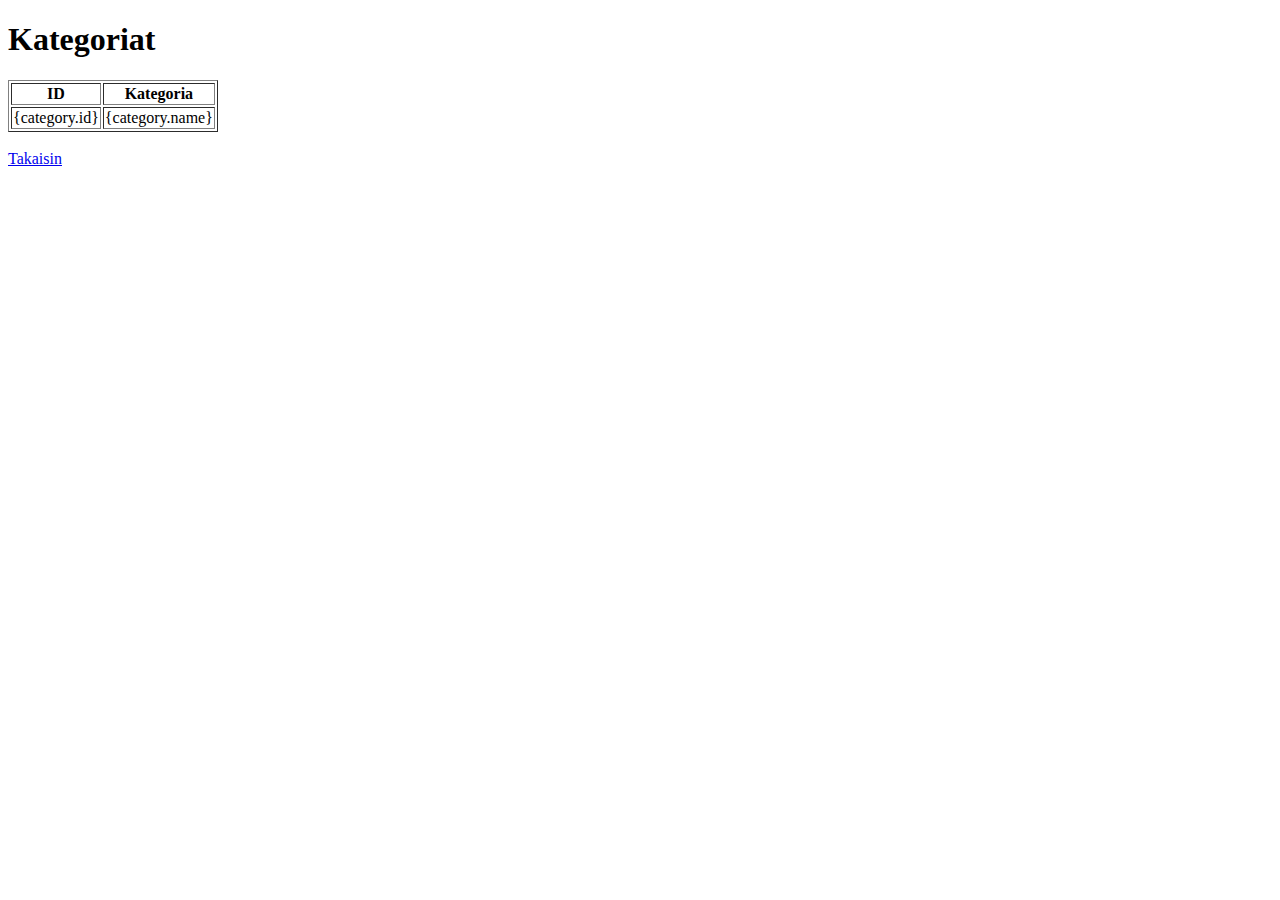
==== harjoitustyo/src/main/resources/templates/categories.html @ a79823c1 "isoi juttui" ====
<!DOCTYPE html>
<html xmlns:th="http://www.thymeleaf.org">
<head>
    <title>Categories</title>
</head>
<body>
    <h1>Kategoriat</h1>
    <table border="1">
        <thead>
            <tr>
                <th>ID</th>
                <th>Kategoria</th>
            </tr>
        </thead>
        <tbody>
            <tr th:each="category : ${categories}">
                <td th:text="${category.id}">{category.id}</td>
                <td th:text="${category.name}">{category.name}</td>
            </tr>
        </tbody>
    </table>

    <br>
    <a href="/">Takaisin</a>
</body>
</html>
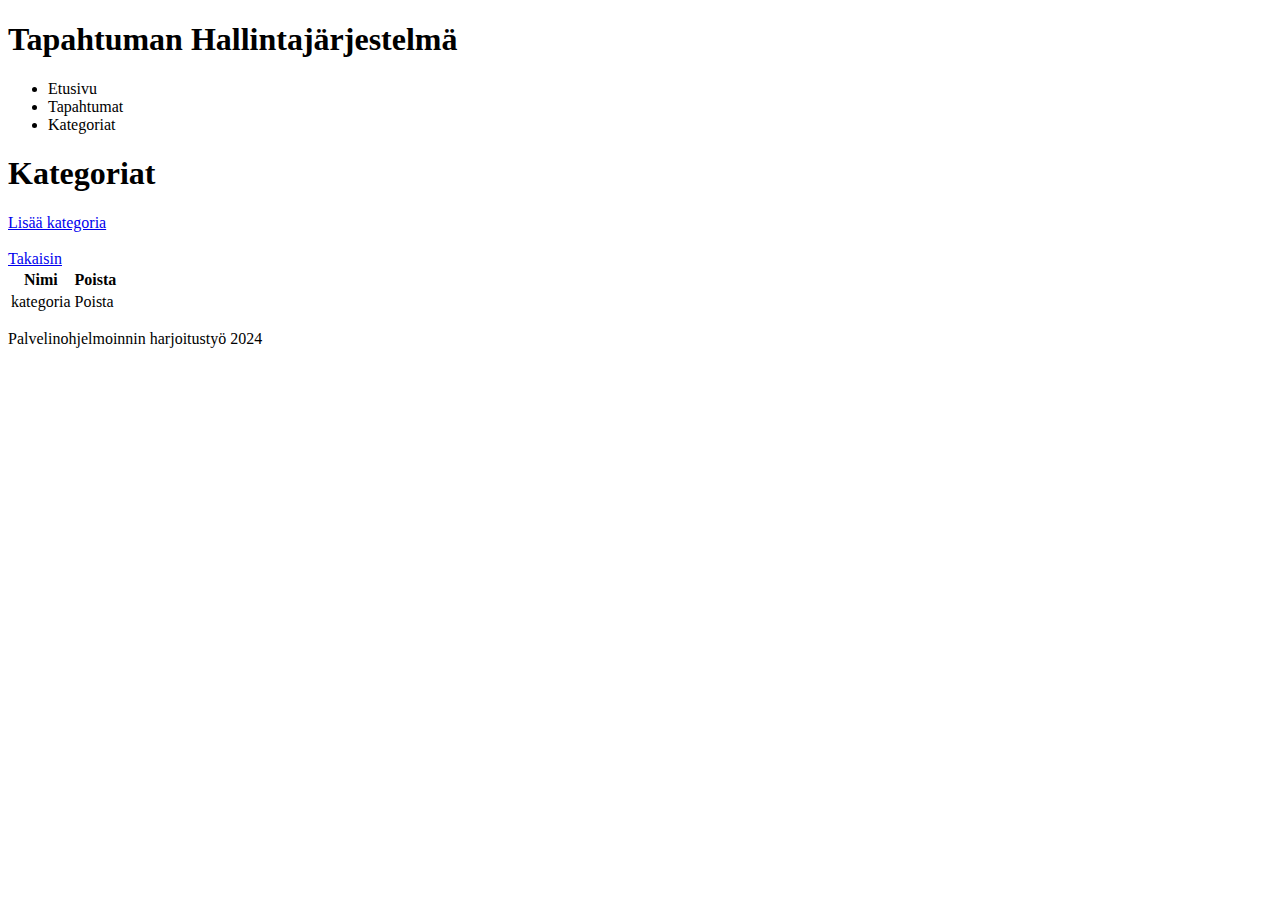
==== commit 66387a3f: "css ja autentikointi" ====
--- a/harjoitustyo/src/main/resources/templates/categories.html
+++ b/harjoitustyo/src/main/resources/templates/categories.html
@@ -2,25 +2,49 @@
 <html xmlns:th="http://www.thymeleaf.org">
 <head>
     <title>Categories</title>
+    <link rel="stylesheet" type="text/css" href="/events.css" />
+    <link rel="stylesheet" type="text/css" href="/navbar.css" />
 </head>
 <body>
-    <h1>Kategoriat</h1>
-    <table border="1">
-        <thead>
-            <tr>
-                <th>ID</th>
-                <th>Kategoria</th>
-            </tr>
-        </thead>
-        <tbody>
-            <tr th:each="category : ${categories}">
-                <td th:text="${category.id}">{category.id}</td>
-                <td th:text="${category.name}">{category.name}</td>
-            </tr>
-        </tbody>
-    </table>
 
-    <br>
-    <a href="/">Takaisin</a>
+    <div class="header">
+        <h1>Tapahtuman Hallintajärjestelmä</h1>
+    </div>
+
+    <div class="navbar">
+        <ul>
+            <li><a th:href="@{/}">Etusivu</a></li>
+            <li><a th:href="@{/events}">Tapahtumat</a></li>
+            <li><a th:href="@{/categories}">Kategoriat</a></li>
+        </ul>
+    </div>
+
+    <div class="body">
+        <h1>Kategoriat</h1>
+
+        <a href="/categories/new">Lisää kategoria</a></br></br>
+        <a href="/">Takaisin</a>
+
+        <table>
+            <thead>
+                <tr>
+                    <th>Nimi</th>
+                    <th>Poista</th>
+                </tr>
+            </thead>
+            <tbody>
+                <tr th:each="category : ${categories}">
+                    <td><a th:text="${category.name}">kategoria</a></td>
+                    <td><a th:action="@{/categories/delete/{id}(id=${category.id})}" th:href="@{/categories/delete/{id}(id=${category.id})}">Poista</a></td>
+                </tr>
+            </tbody>
+        </table>
+
+    </div>
+
+    <div class="footer">
+        <p>Palvelinohjelmoinnin harjoitustyö 2024</p>
+    </div>
+
 </body>
 </html>
